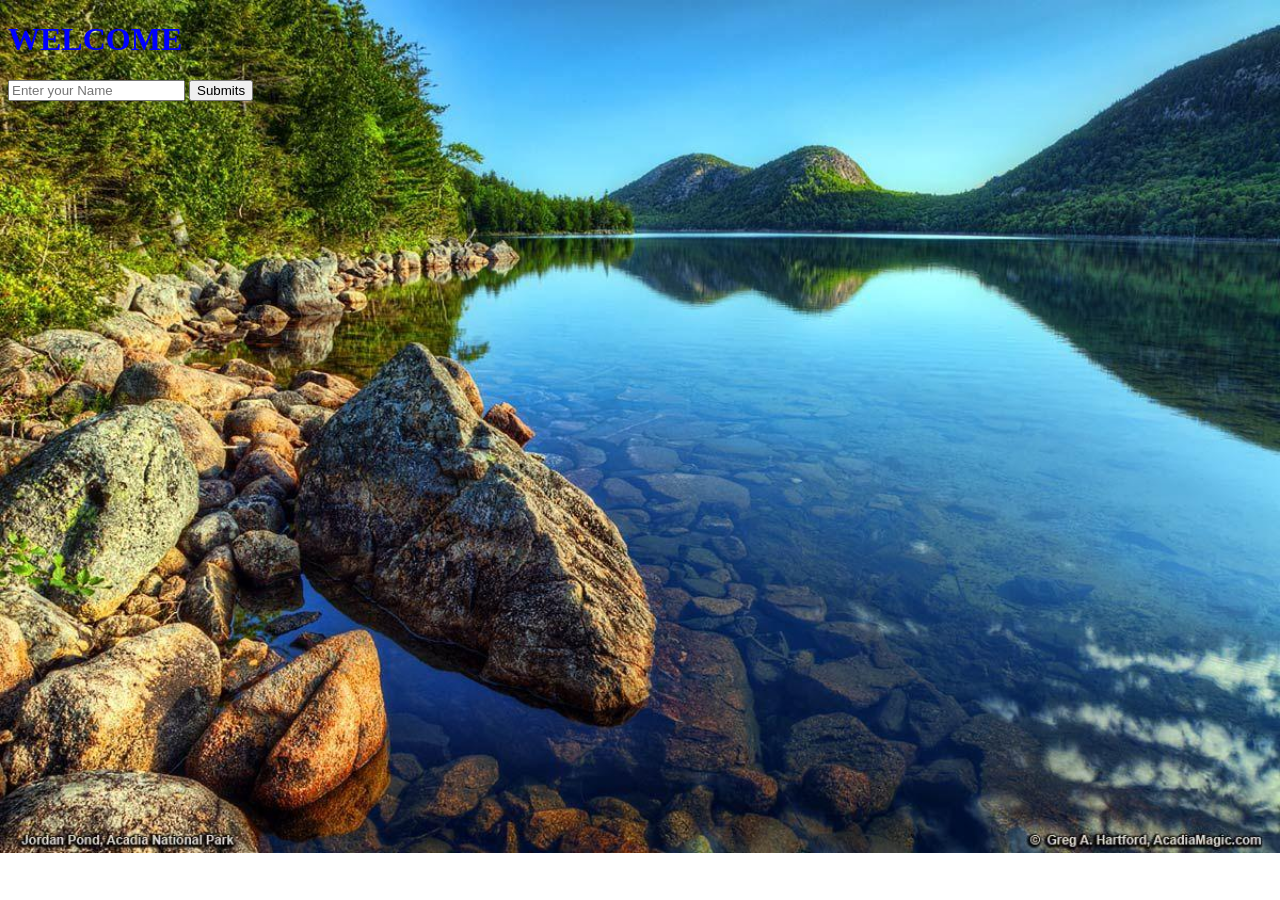
==== Welcome/index.html @ a63b2d21 "Add files via upload" ====
<!DOCTYPE html>
<html lang="en">
<head>
    <meta charset="UTF-8">
    <meta http-equiv="X-UA-Compatible" content="IE=edge">
    <meta name="viewport" content="width=device-width, initial-scale=1.0">
    <title>Document</title>
    <style>
      body{
        background-size: cover;
        background-repeat: no-repeat;
        /*background-image: url("images/water.jpg");*/
      }
    </style>
</head>
<body>
   
    <H1>WELCOME</H1>
  <h3></h3>
  <input type="text" placeholder="Enter your Name">
  <button onclick="fun()" >Submits</button>


    <script>
      /*let age=prompt("Enter your age");
parseInt(age)
//alert(age)
if(age>=18){
alert("Eligible for Vote");}
else{
alert("Not eligible for Vote");}


let a=prompt("Enter no.");
parseInt(a)
for(let i=1;i<=10;i++){
    alert(a*i);
}
*/
//Reverse Name
/*let a=prompt("Enter your Name ");
//parseInt(a)
alert(a.split('').reverse().join(''))
*/
// Prime No.s
/*
let n=prompt("Enter no.");
parseInt(n)
var i;
if(n>0){
    
    for(i=2;i<=n;i++){
        if(n%i==0){
         break;}
    }
    if(i==n){
        alert(n +" Prime No.s");
    }
    else{
    alert(n +" Not a prime No.s");}
}
else{
  alert("Enter positive No.s");}
  */


var arr=["images/butterfly.jpeg","images/flowers.jpg","images/heart.jpeg","images/water.jpg","images/turtle.jpeg"]
//alert((arr[0]))
var ran=Math.floor(Math.random()*arr.length)
 document.body.style.backgroundImage='url('+arr[ran]+')';
 h=document.querySelector('h1')
 h.style.color="blue";

//let nam=prompt("Enter your Name");
function fun(){
    var nam=document.querySelector('input').value
   
    
if(nam.length>0){
h.innerText="Hello Dear "+nam 
h.style.fontSize="35px"
document.body.style.backgroundColor="green";
var t=document.querySelector('h3')
t.innerText="You are the most important person of the Universe"
t.style.color="yellow"
t.style.fontSize="30px"

h.style.color="red";}
else{
    h.innerText="WELCOME DEAR" 
    document.body.style.backgroundColor="yellow";
}
}
        
</script>
</body>
</html>
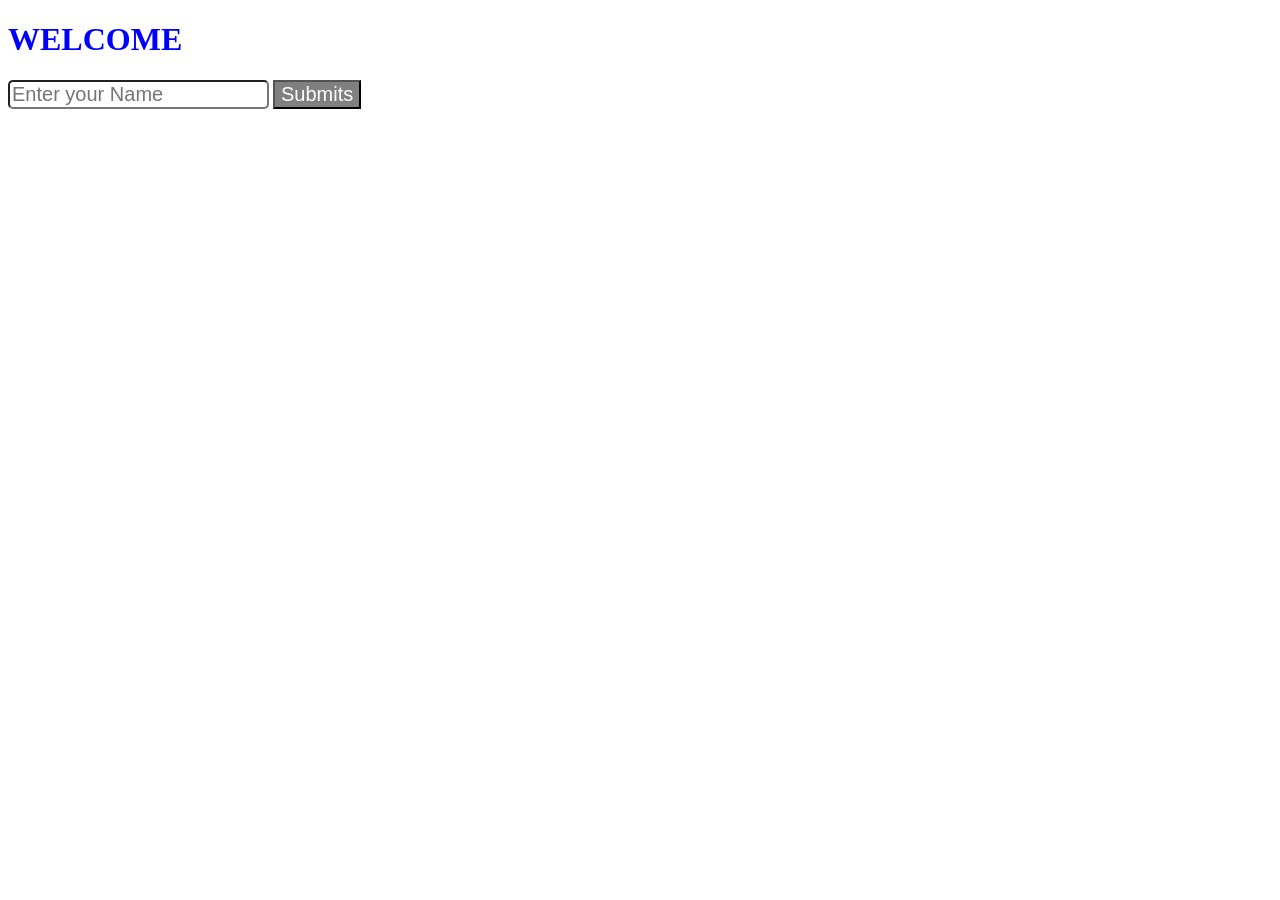
==== commit 9bafa0d9: "Update index.html" ====
--- a/Welcome/index.html
+++ b/Welcome/index.html
@@ -18,7 +18,7 @@
     <H1>WELCOME</H1>
   <h3></h3>
   <input type="text" placeholder="Enter your Name">
-  <button onclick="fun()" >Submits</button>
+  <button onclick="fun()">Submits</button>
 
 
     <script>
@@ -63,11 +63,30 @@
   alert("Enter positive No.s");}
   */
 
-
-var arr=["images/butterfly.jpeg","images/flowers.jpg","images/heart.jpeg","images/water.jpg","images/turtle.jpeg"]
+var inp=document.querySelector('input')
+inp.style.fontSize="20px";
+inp.style.borderRadius="5px"
+inp.style.color="red"
+var btn=document.querySelector('button')
+btn.style.fontSize="20px"
+btn.style.color="white"
+btn.style.backgroundColor="grey"
+var arr=["https://wallpapercave.com/wp/hZN9Goe.jpg",
+"https://wallpapercave.com/wp/bGtUe1Y.jpg",
+"https://wallpapercave.com/wp/Qlb4m0z.jpg",
+"https://wallpapercave.com/wp/wU4HFLP.jpg",
+"https://wallpapercave.com/wp/CLTI5X7.jpg",
+"https://wallpapercave.com/uwp/uwp4509961.jpeg",
+"https://wallpapercave.com/wp/VzLYXdx.jpg",
+"https://wallpapercave.com/wpt/d0EDz2Y.jpg",
+"https://wallpapercave.com/wp/EW6G6bH.jpg",
+"https://wallpapercave.com/wp/dZPz9YT.jpg",
+"https://wallpapercave.com/uwp/uwp4507567.webp"
+]
 //alert((arr[0]))
 var ran=Math.floor(Math.random()*arr.length)
- document.body.style.backgroundImage='url('+arr[ran]+')';
+
+ document.body.style.backgroundImage='url('+ arr[ran] +')';
  h=document.querySelector('h1')
  h.style.color="blue";
 
@@ -94,4 +113,4 @@
         
 </script>
 </body>
-</html>+</html>
